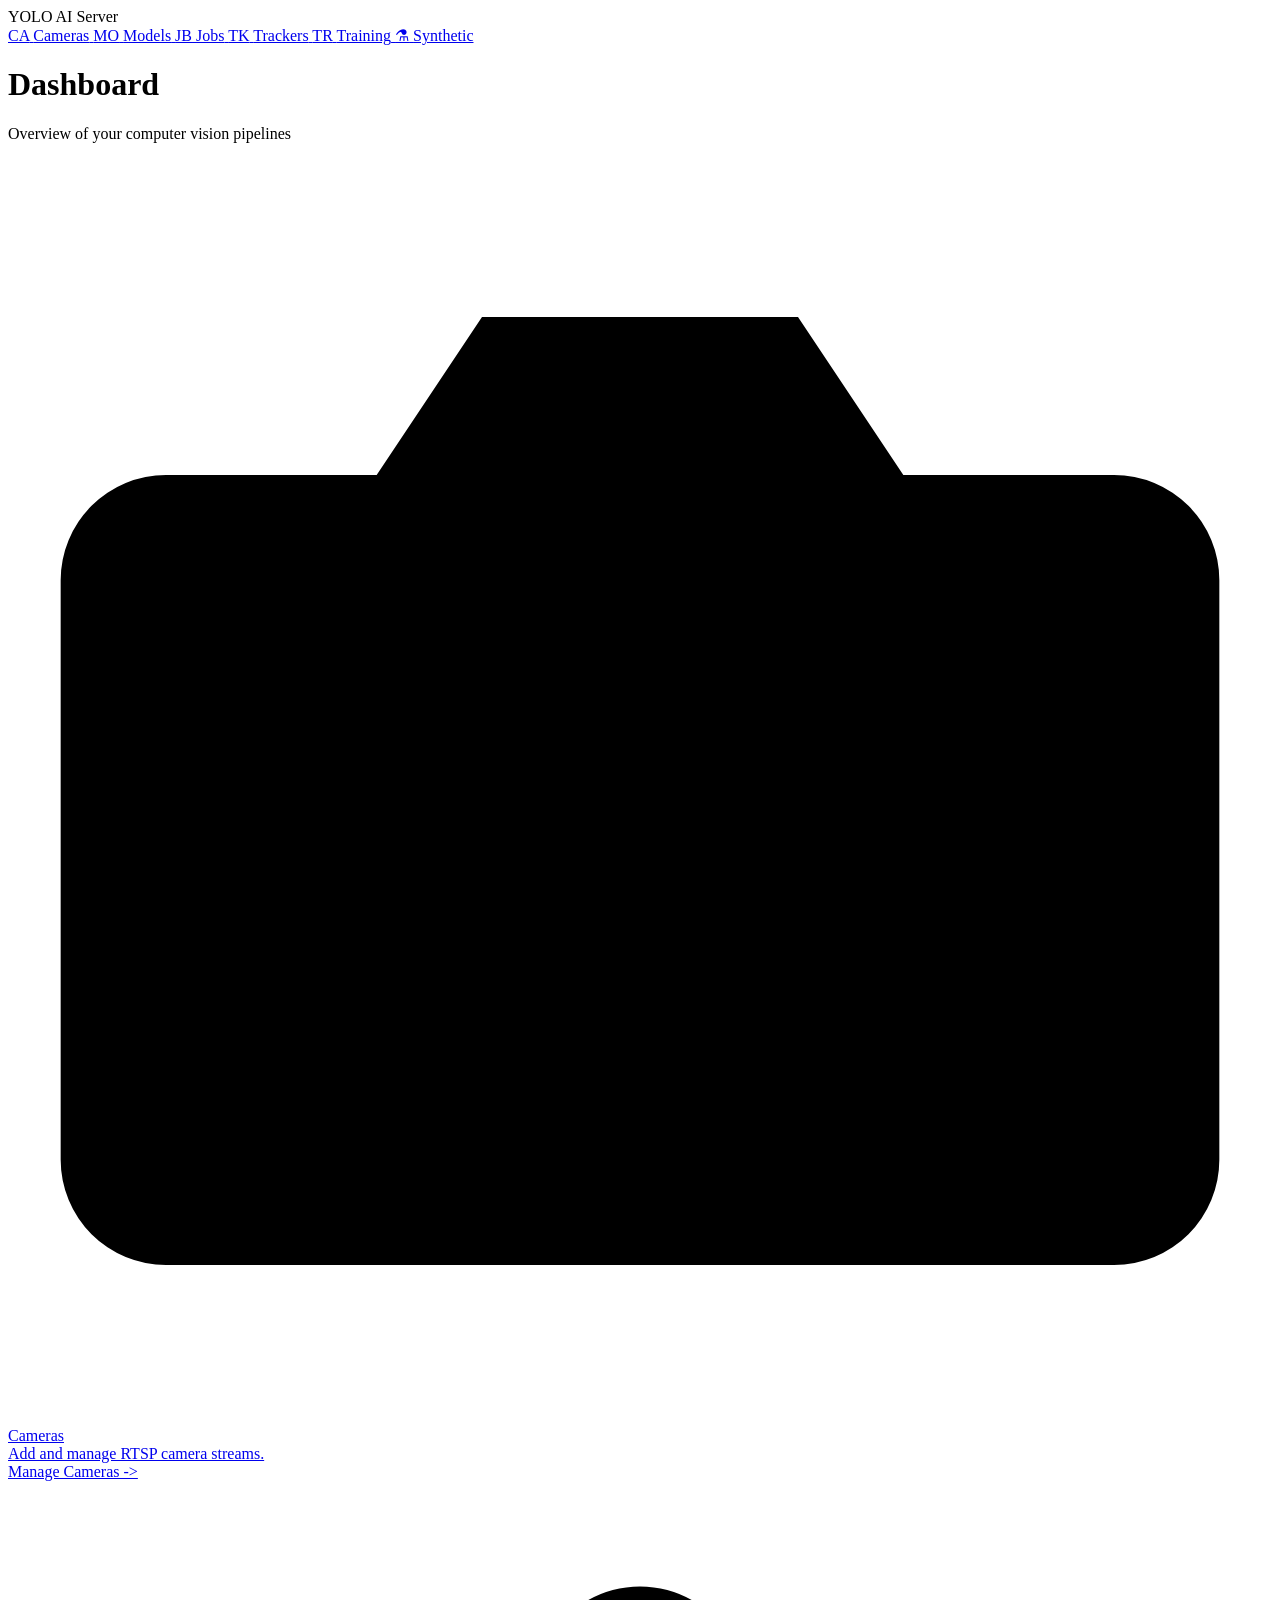
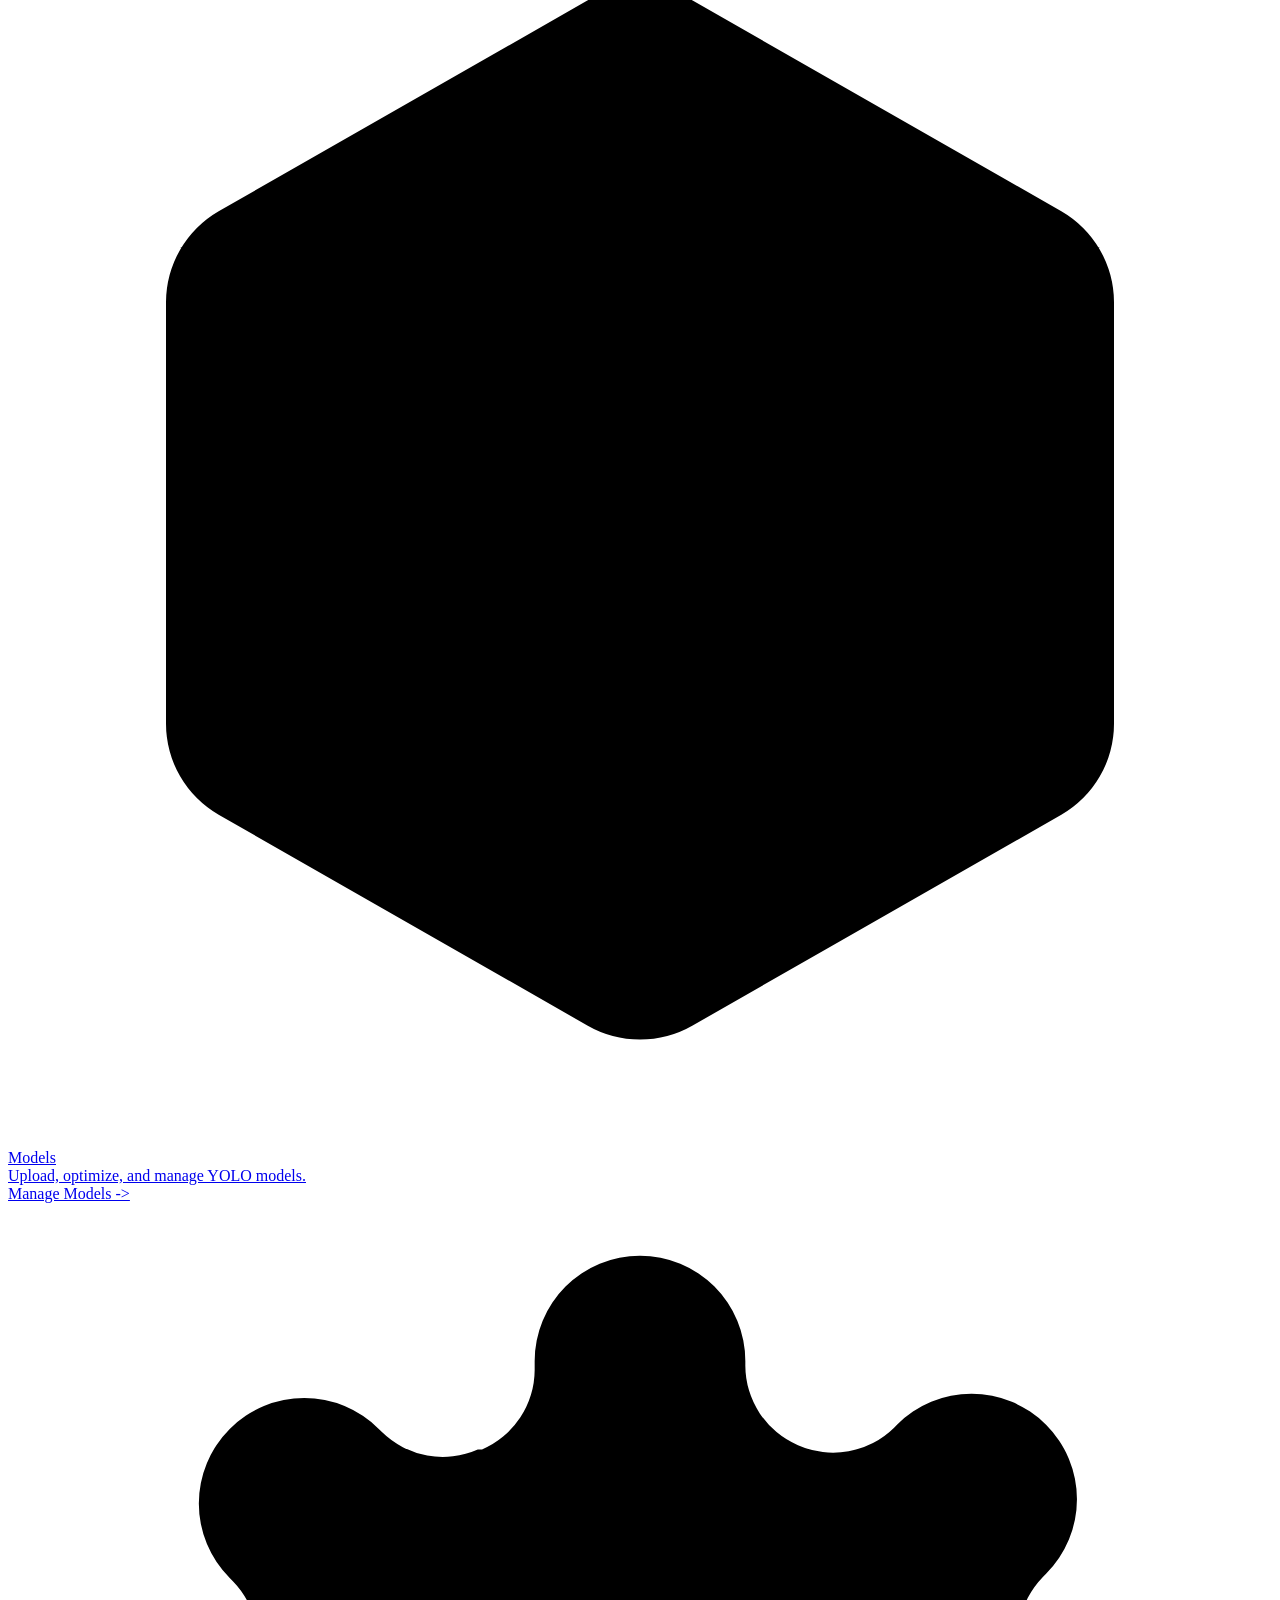
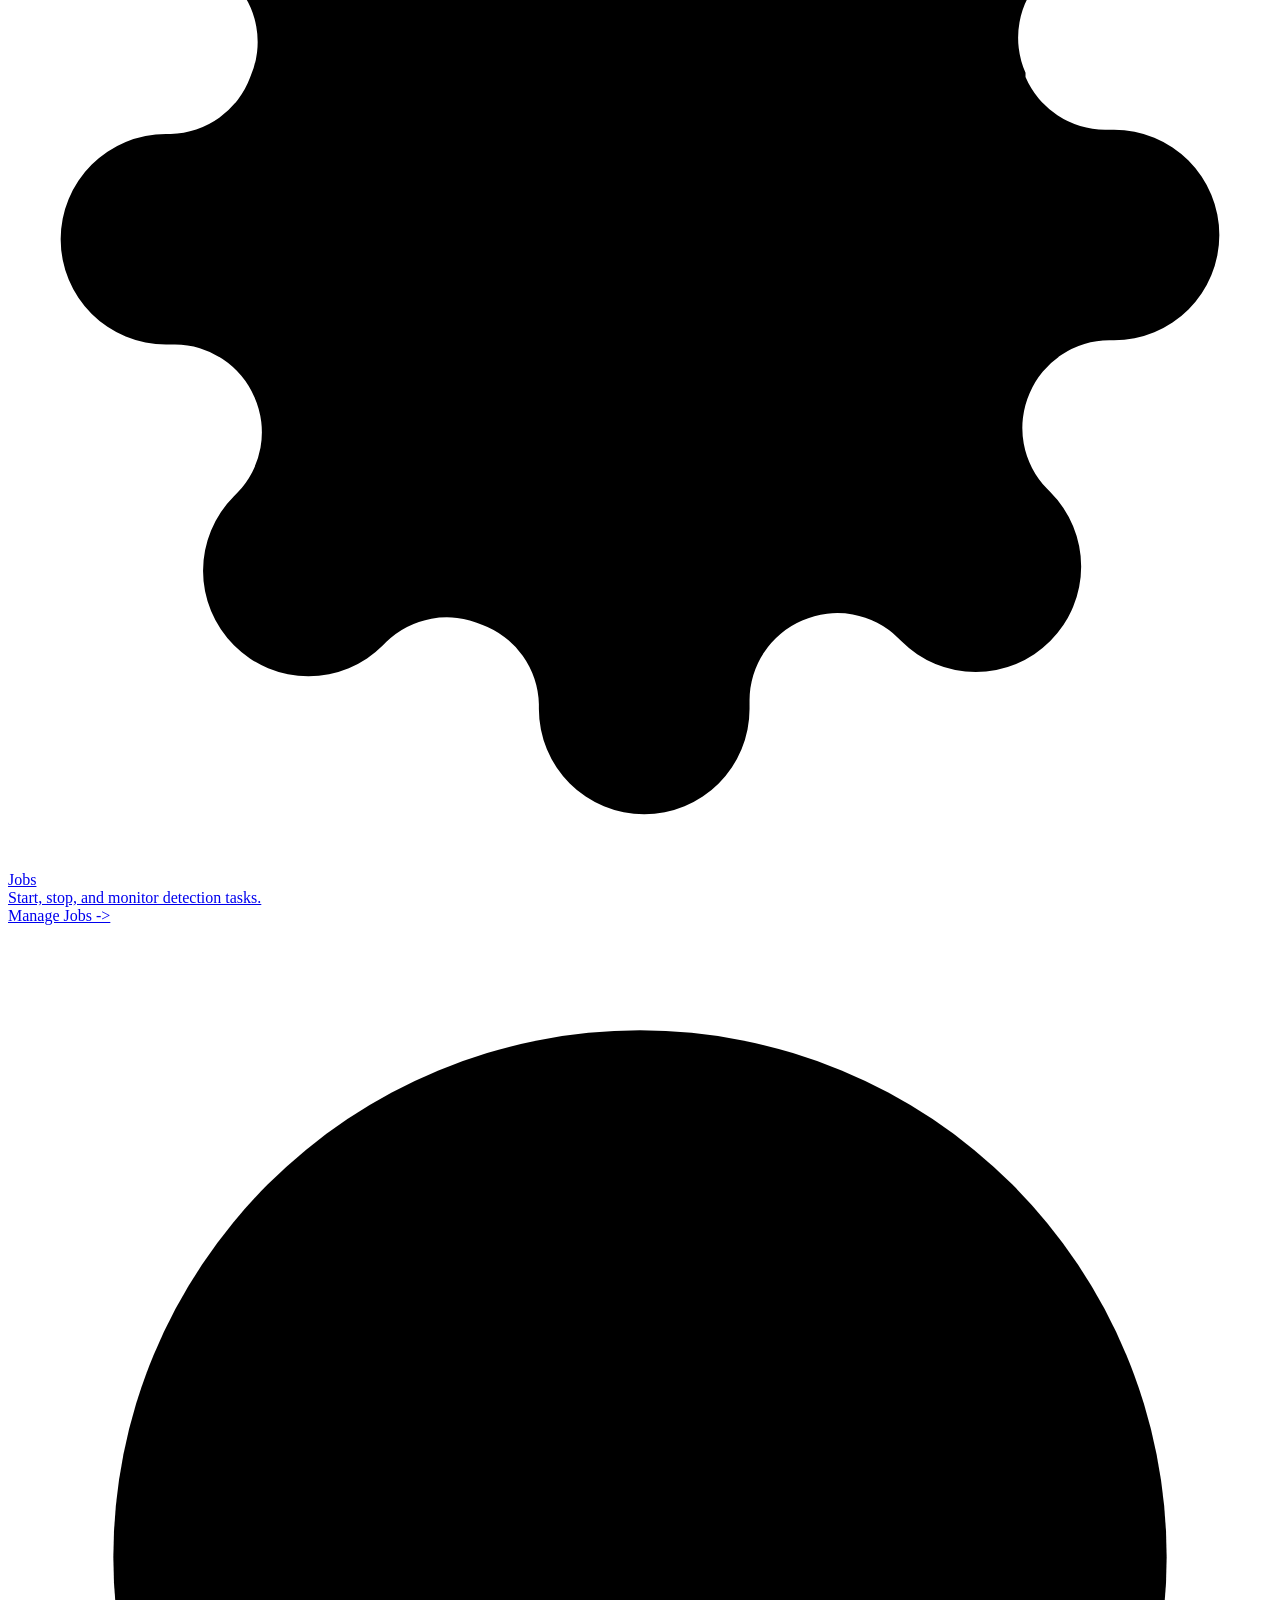
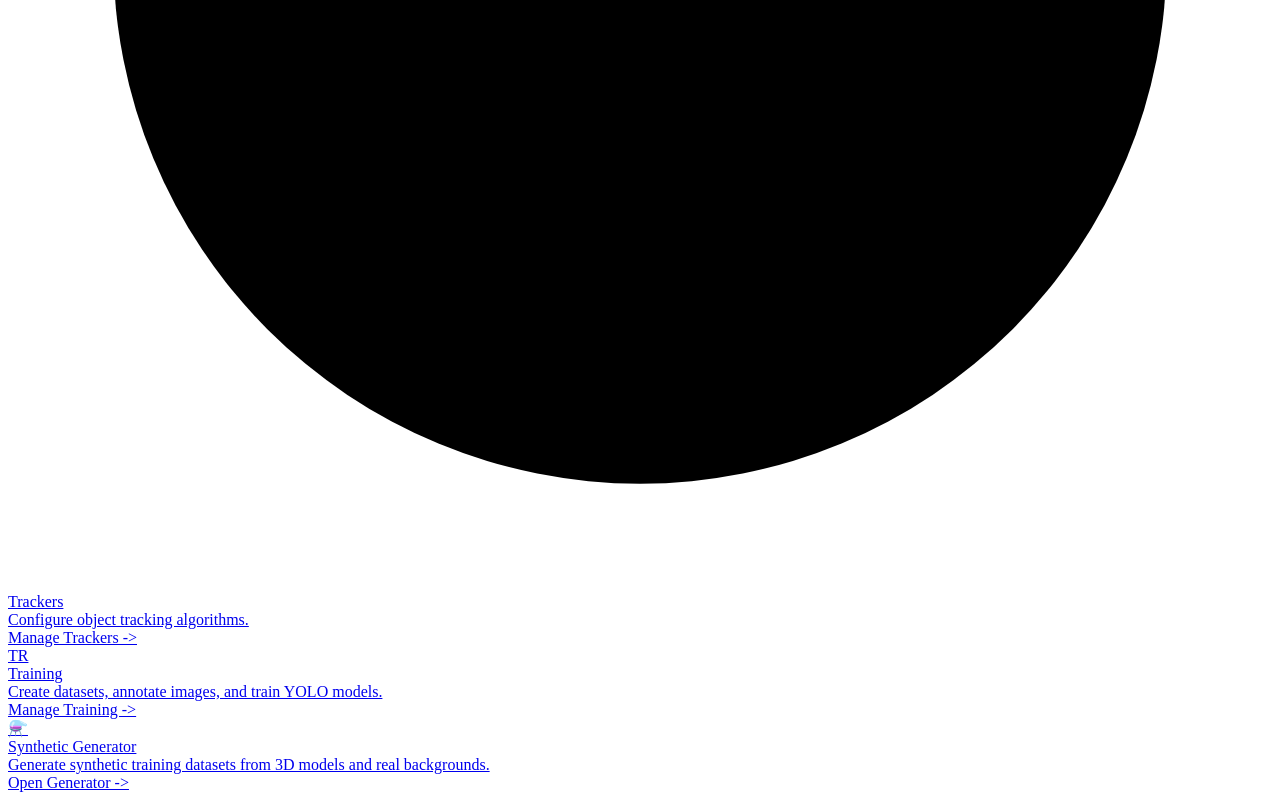
==== static/index.html @ a49dcb7b "synthetic" ====
<!doctype html>
<html lang="en">
<head>
<meta charset="utf-8" />
<meta name="viewport" content="width=device-width,initial-scale=1" />
<title>Dashboard - YOLO AI Server</title>
<link href="https://fonts.googleapis.com/css2?family=Inter:wght@400;500;600;700&display=swap" rel="stylesheet">
<link rel="stylesheet" href="/static/style.css">
</head>
<body>

<div class="app-layout">
  <aside class="sidebar">
    <div class="brand">
      <span>YOLO</span> AI Server
    </div>
    <nav class="nav-links">
      <a href="/ui/cameras" class="nav-item">
        <span class="nav-icon">CA</span>
        <span class="nav-text">Cameras</span>
      </a>
      <a href="/ui/models" class="nav-item">
        <span class="nav-icon">MO</span>
        <span class="nav-text">Models</span>
      </a>
      <a href="/ui/jobs" class="nav-item">
        <span class="nav-icon">JB</span>
        <span class="nav-text">Jobs</span>
      </a>
      <a href="/ui/trackers" class="nav-item">
        <span class="nav-icon">TK</span>
        <span class="nav-text">Trackers</span>
      </a>
      <a href="/ui/training" class="nav-item">
        <span class="nav-icon">TR</span>
        <span class="nav-text">Training</span>
      </a>
      <a href="/static/synthetic/index.html" class="nav-item">
        <span class="nav-icon">⚗</span>
        <span class="nav-text">Synthetic</span>
      </a>
    </nav>
  </aside>

  <main class="main-content">
    <header>
      <div class="page-title">
        <h1>Dashboard</h1>
        <p>Overview of your computer vision pipelines</p>
      </div>
    </header>

    <div class="dashboard-grid">
      <a href="/ui/cameras" class="stat-card">
        <div class="stat-icon"><svg xmlns="http://www.w3.org/2000/svg" viewBox="0 0 24 24"><path d="M23 19a2 2 0 0 1-2 2H3a2 2 0 0 1-2-2V8a2 2 0 0 1 2-2h4l2-3h6l2 3h4a2 2 0 0 1 2 2z"/><circle cx="12" cy="13" r="4"/></svg></div>
        <div class="stat-title">Cameras</div>
        <div class="stat-desc">Add and manage RTSP camera streams.</div>
        <div class="stat-link">Manage Cameras -></div>
      </a>

      <a href="/ui/models" class="stat-card">
        <div class="stat-icon"><svg xmlns="http://www.w3.org/2000/svg" viewBox="0 0 24 24"><path d="M21 16V8a2 2 0 0 0-1-1.73l-7-4a2 2 0 0 0-2 0l-7 4A2 2 0 0 0 3 8v8a2 2 0 0 0 1 1.73l7 4a2 2 0 0 0 2 0l7-4A2 2 0 0 0 21 16z"/><polyline points="3.27 6.96 12 12.01 20.73 6.96"/><line x1="12" y1="22.08" x2="12" y2="12"/><line x1="3.27" y1="6.96" x2="12" y2="2.01"/><line x1="20.73" y1="6.96" x2="12" y2="2.01"/></svg></div>
        <div class="stat-title">Models</div>
        <div class="stat-desc">Upload, optimize, and manage YOLO models.</div>
        <div class="stat-link">Manage Models -></div>
      </a>

      <a href="/ui/jobs" class="stat-card">
        <div class="stat-icon"><svg xmlns="http://www.w3.org/2000/svg" viewBox="0 0 24 24"><circle cx="12" cy="12" r="3"/><path d="M19.4 15a1.65 1.65 0 0 0 .33 1.82l.06.06a2 2 0 0 1 0 2.83 2 2 0 0 1-2.83 0l-.06-.06a1.65 1.65 0 0 0-1.82-.33 1.65 1.65 0 0 0-1 1.51V21a2 2 0 0 1-2 2 2 2 0 0 1-2-2v-.09A1.65 1.65 0 0 0 9 19.4a1.65 1.65 0 0 0-1.82.33l-.06.06a2 2 0 0 1-2.83 0 2 2 0 0 1 0-2.83l.06-.06a1.65 1.65 0 0 0 .33-1.82 1.65 1.65 0 0 0-1.51-1H3a2 2 0 0 1-2-2 2 2 0 0 1 2-2h.09A1.65 1.65 0 0 0 4.6 9a1.65 1.65 0 0 0-.33-1.82l-.06-.06a2 2 0 0 1 0-2.83 2 2 0 0 1 2.83 0l.06.06a1.65 1.65 0 0 0 1.82.33H9a1.65 1.65 0 0 0 1-1.51V3a2 2 0 0 1 2-2 2 2 0 0 1 2 2v.09a1.65 1.65 0 0 0 1 1.51 1.65 1.65 0 0 0 1.82-.33l.06-.06a2 2 0 0 1 2.83 0 2 2 0 0 1 0 2.83l-.06.06a1.65 1.65 0 0 0-.33 1.82V9a1.65 1.65 0 0 0 1.51 1H21a2 2 0 0 1 2 2 2 2 0 0 1-2 2h-.09a1.65 1.65 0 0 0-1.51 1z"/></svg></div>
        <div class="stat-title">Jobs</div>
        <div class="stat-desc">Start, stop, and monitor detection tasks.</div>
        <div class="stat-link">Manage Jobs -></div>
      </a>

      <a href="/ui/trackers" class="stat-card">
        <div class="stat-icon"><svg xmlns="http://www.w3.org/2000/svg" viewBox="0 0 24 24"><circle cx="12" cy="12" r="10"/><circle cx="12" cy="12" r="6"/><circle cx="12" cy="12" r="2"/></svg></div>
        <div class="stat-title">Trackers</div>
        <div class="stat-desc">Configure object tracking algorithms.</div>
        <div class="stat-link">Manage Trackers -></div>
      </a>

      <a href="/ui/training" class="stat-card">
        <div class="stat-icon">TR</div>
        <div class="stat-title">Training</div>
        <div class="stat-desc">Create datasets, annotate images, and train YOLO models.</div>
        <div class="stat-link">Manage Training -></div>
      </a>

      <a href="/static/synthetic/index.html" class="stat-card">
        <div class="stat-icon">⚗️</div>
        <div class="stat-title">Synthetic Generator</div>
        <div class="stat-desc">Generate synthetic training datasets from 3D models and real backgrounds.</div>
        <div class="stat-link">Open Generator -></div>
      </a>
    </div>
  </main>
</div>

<script src="/static/script.js"></script>
</body>
</html>
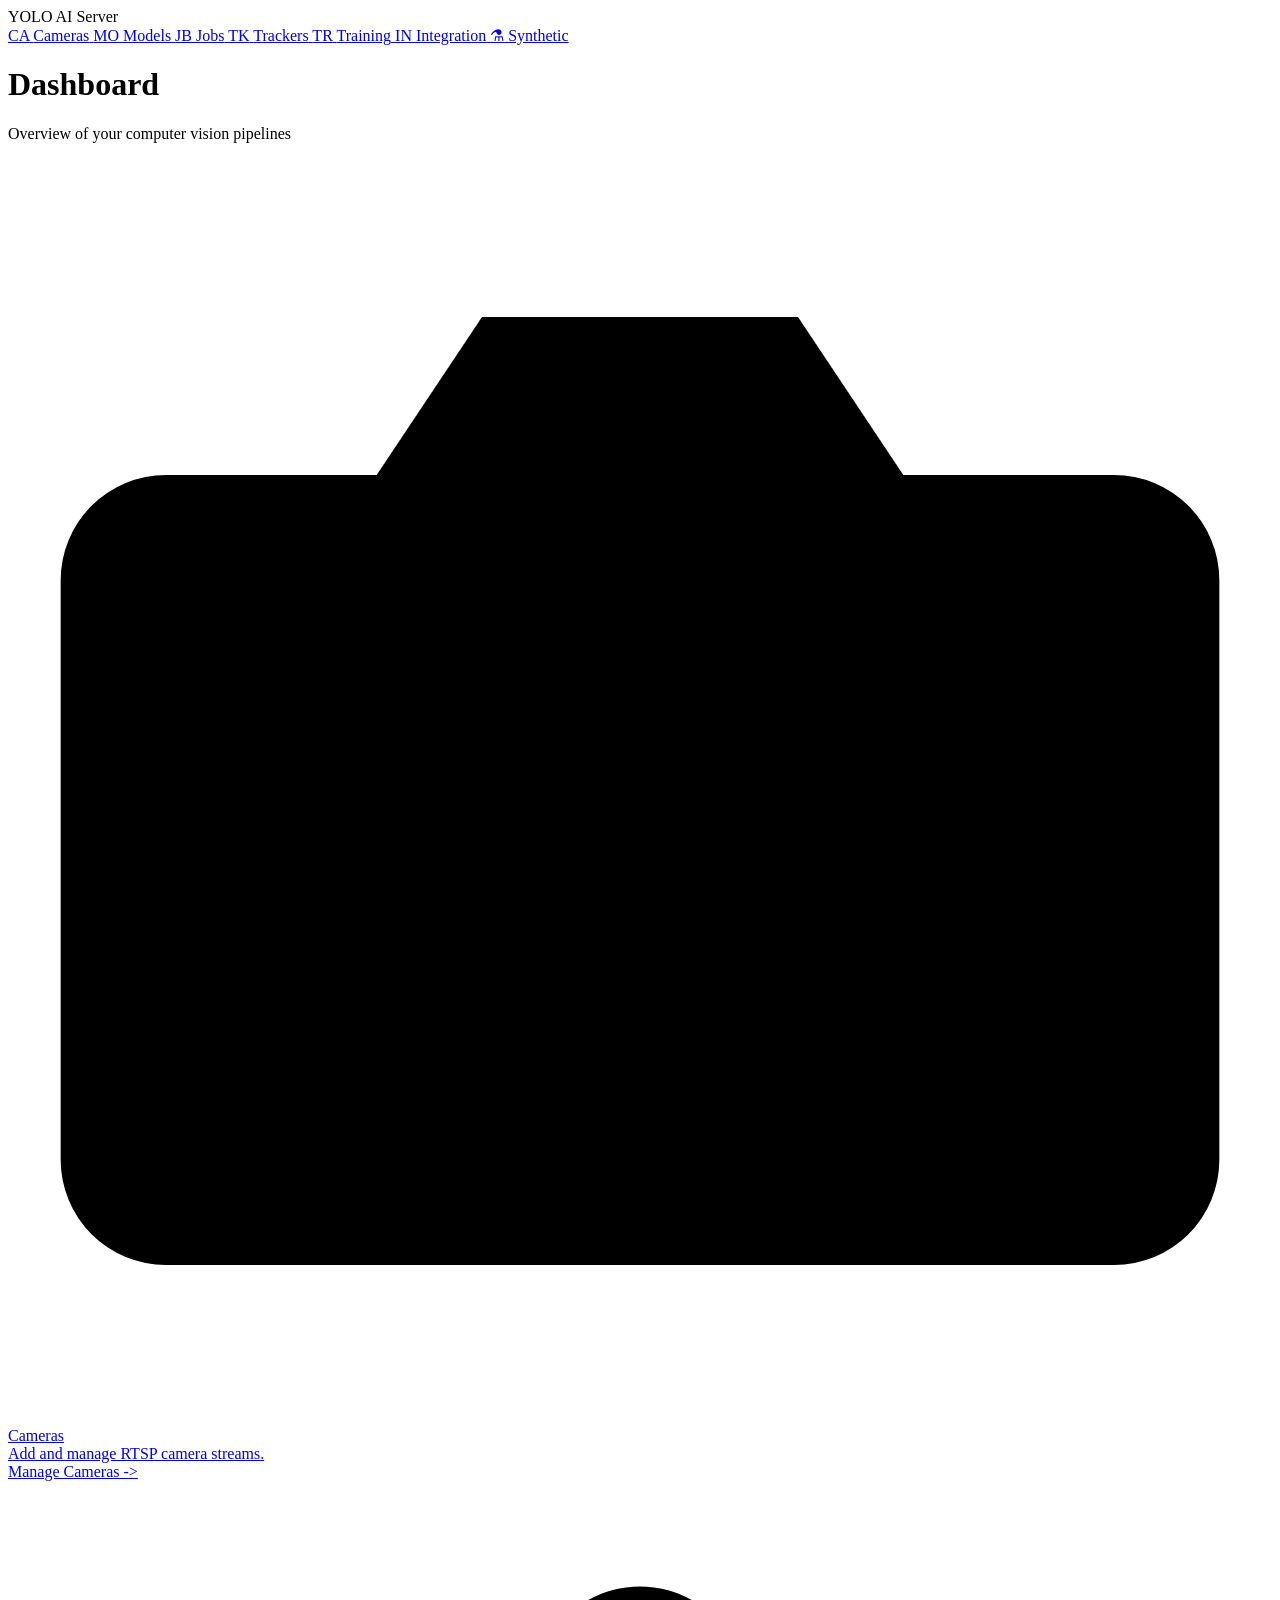
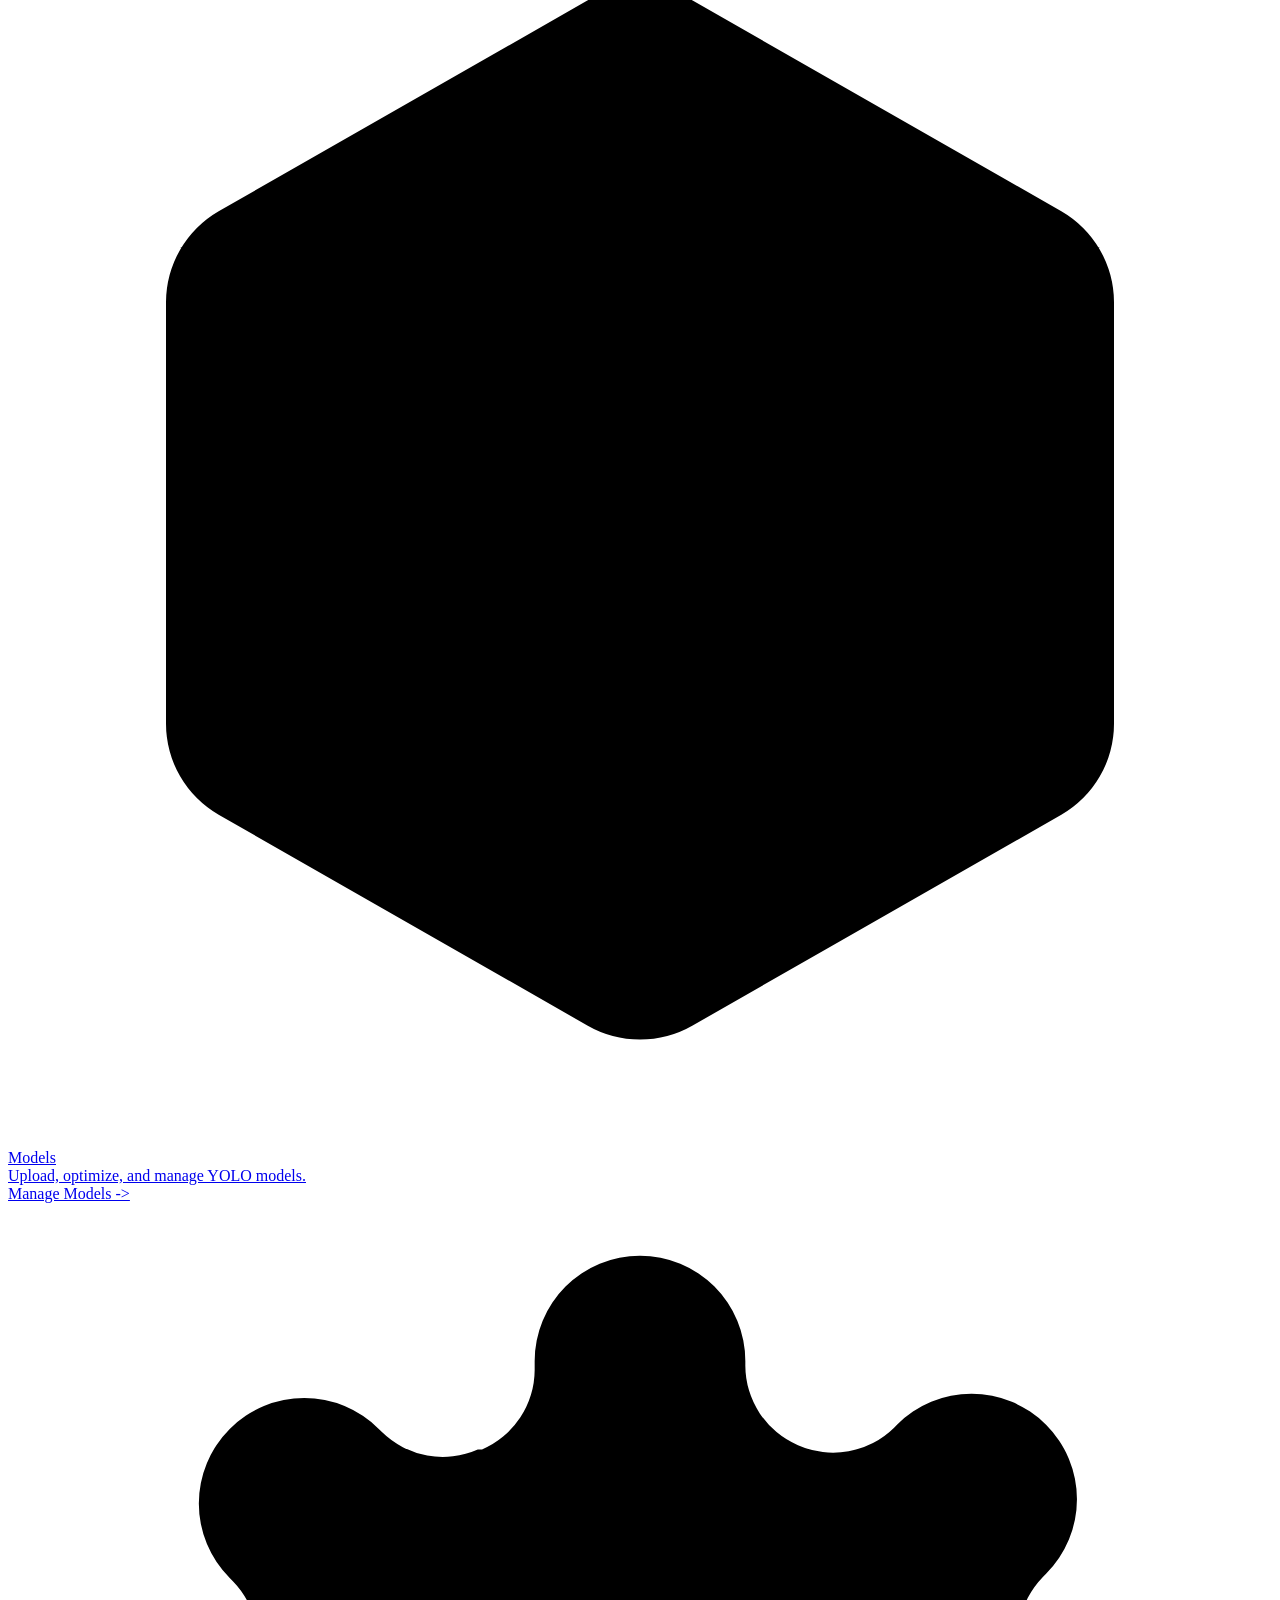
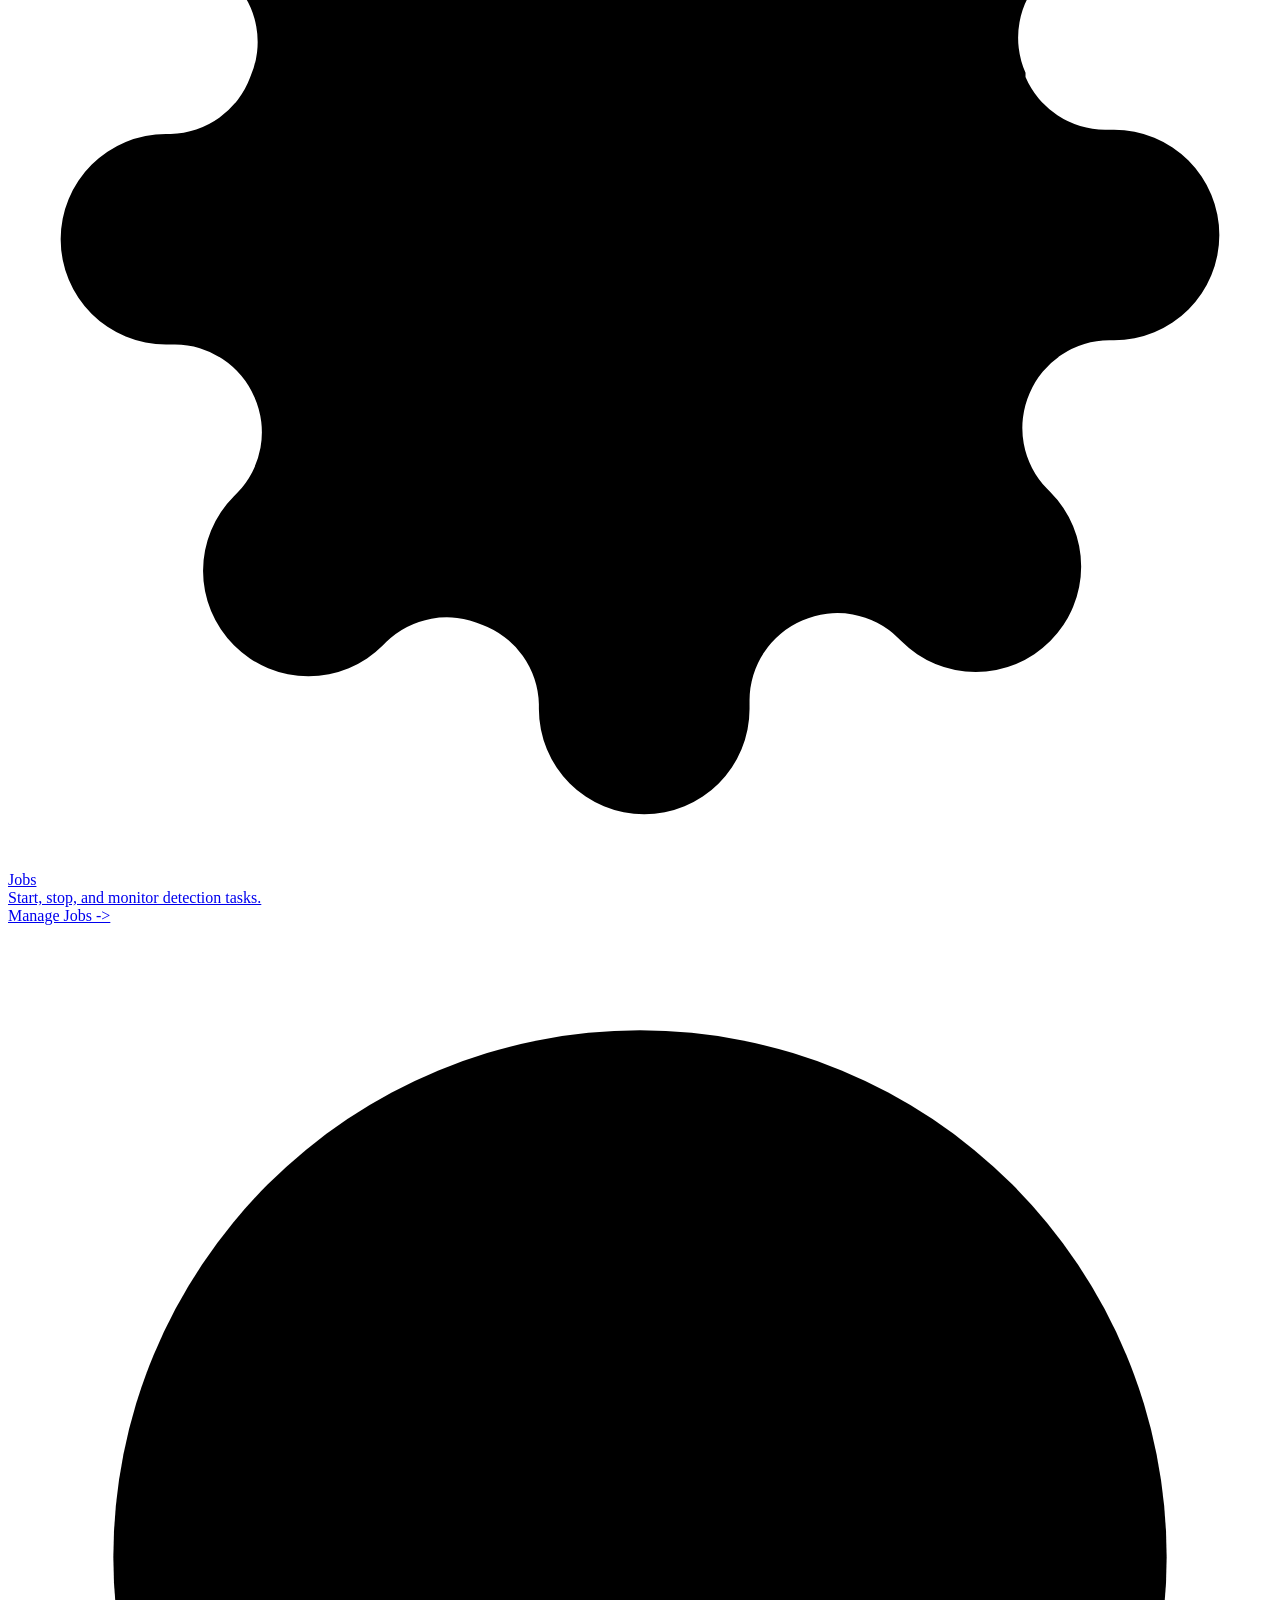
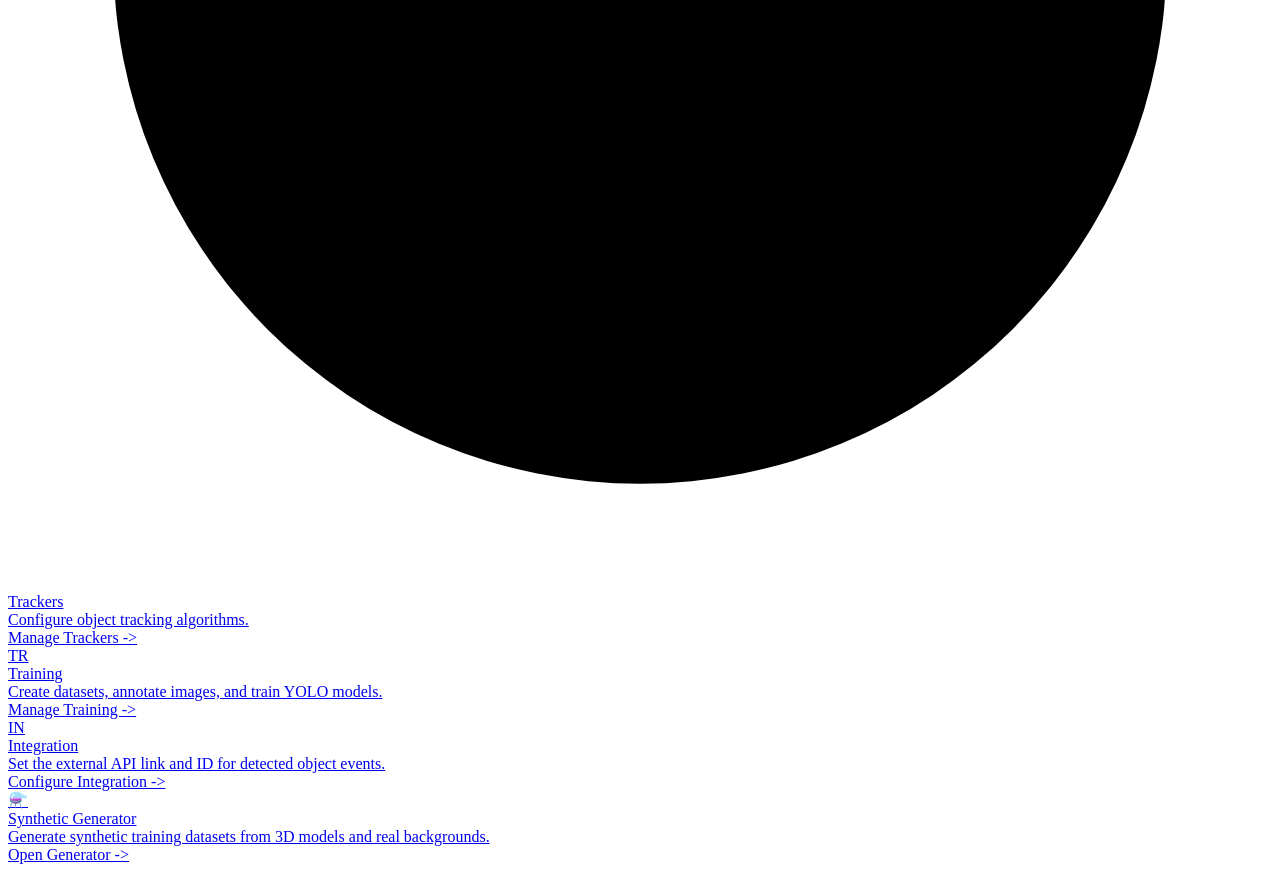
==== commit 247a180e: "integration feature" ====
--- a/static/index.html
+++ b/static/index.html
@@ -34,6 +34,10 @@
       <a href="/ui/training" class="nav-item">
         <span class="nav-icon">TR</span>
         <span class="nav-text">Training</span>
+      </a>
+      <a href="/ui/integrations" class="nav-item">
+        <span class="nav-icon">IN</span>
+        <span class="nav-text">Integration</span>
       </a>
       <a href="/static/synthetic/index.html" class="nav-item">
         <span class="nav-icon">⚗</span>
@@ -86,6 +90,13 @@
         <div class="stat-link">Manage Training -></div>
       </a>
 
+      <a href="/ui/integrations" class="stat-card">
+        <div class="stat-icon">IN</div>
+        <div class="stat-title">Integration</div>
+        <div class="stat-desc">Set the external API link and ID for detected object events.</div>
+        <div class="stat-link">Configure Integration -></div>
+      </a>
+
       <a href="/static/synthetic/index.html" class="stat-card">
         <div class="stat-icon">⚗️</div>
         <div class="stat-title">Synthetic Generator</div>
